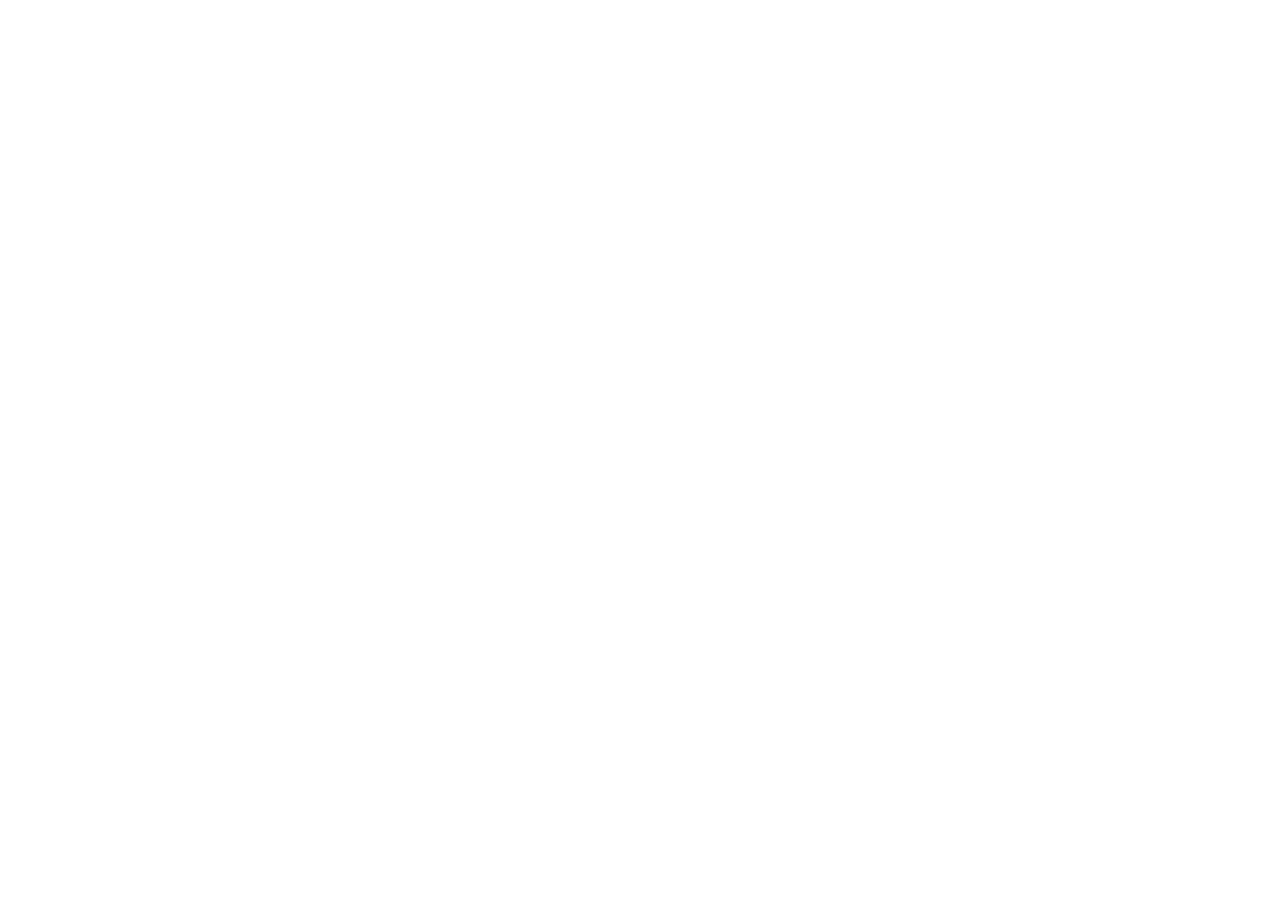
==== javascript/ex08Funcao/index.html @ 0f097920 "novos" ====
<!DOCTYPE html>
<html lang="pt-br">
<head>
    <meta charset="UTF-8">
    <meta name="viewport" content="width=device-width, initial-scale=1.0">
    <title>função</title>
    <script type="text/javascript" src="script.js"></script>
</head>
<body>
    
</body>
</html>
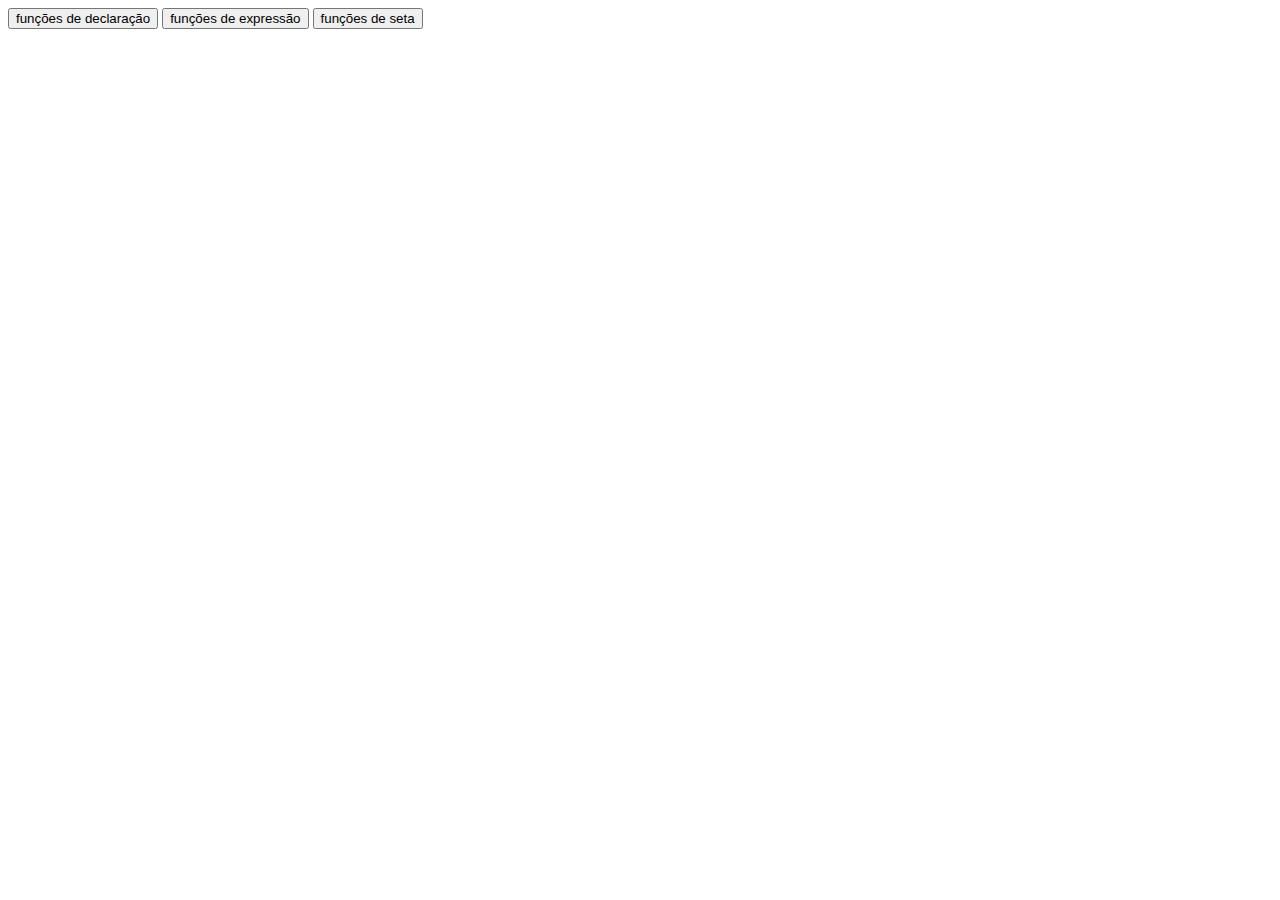
==== commit 27ca32e3: "funcoes" ====
--- a/javascript/ex08Funcao/index.html
+++ b/javascript/ex08Funcao/index.html
@@ -7,6 +7,8 @@
     <script type="text/javascript" src="script.js"></script>
 </head>
 <body>
-    
+    <input type="button" value="funções de declaração" onclick="ola()">
+    <input type="button" value="funções de expressão" onclick="ola2()">
+    <input type="button" value="funções de seta" onclick="ola3()">
 </body>
 </html>